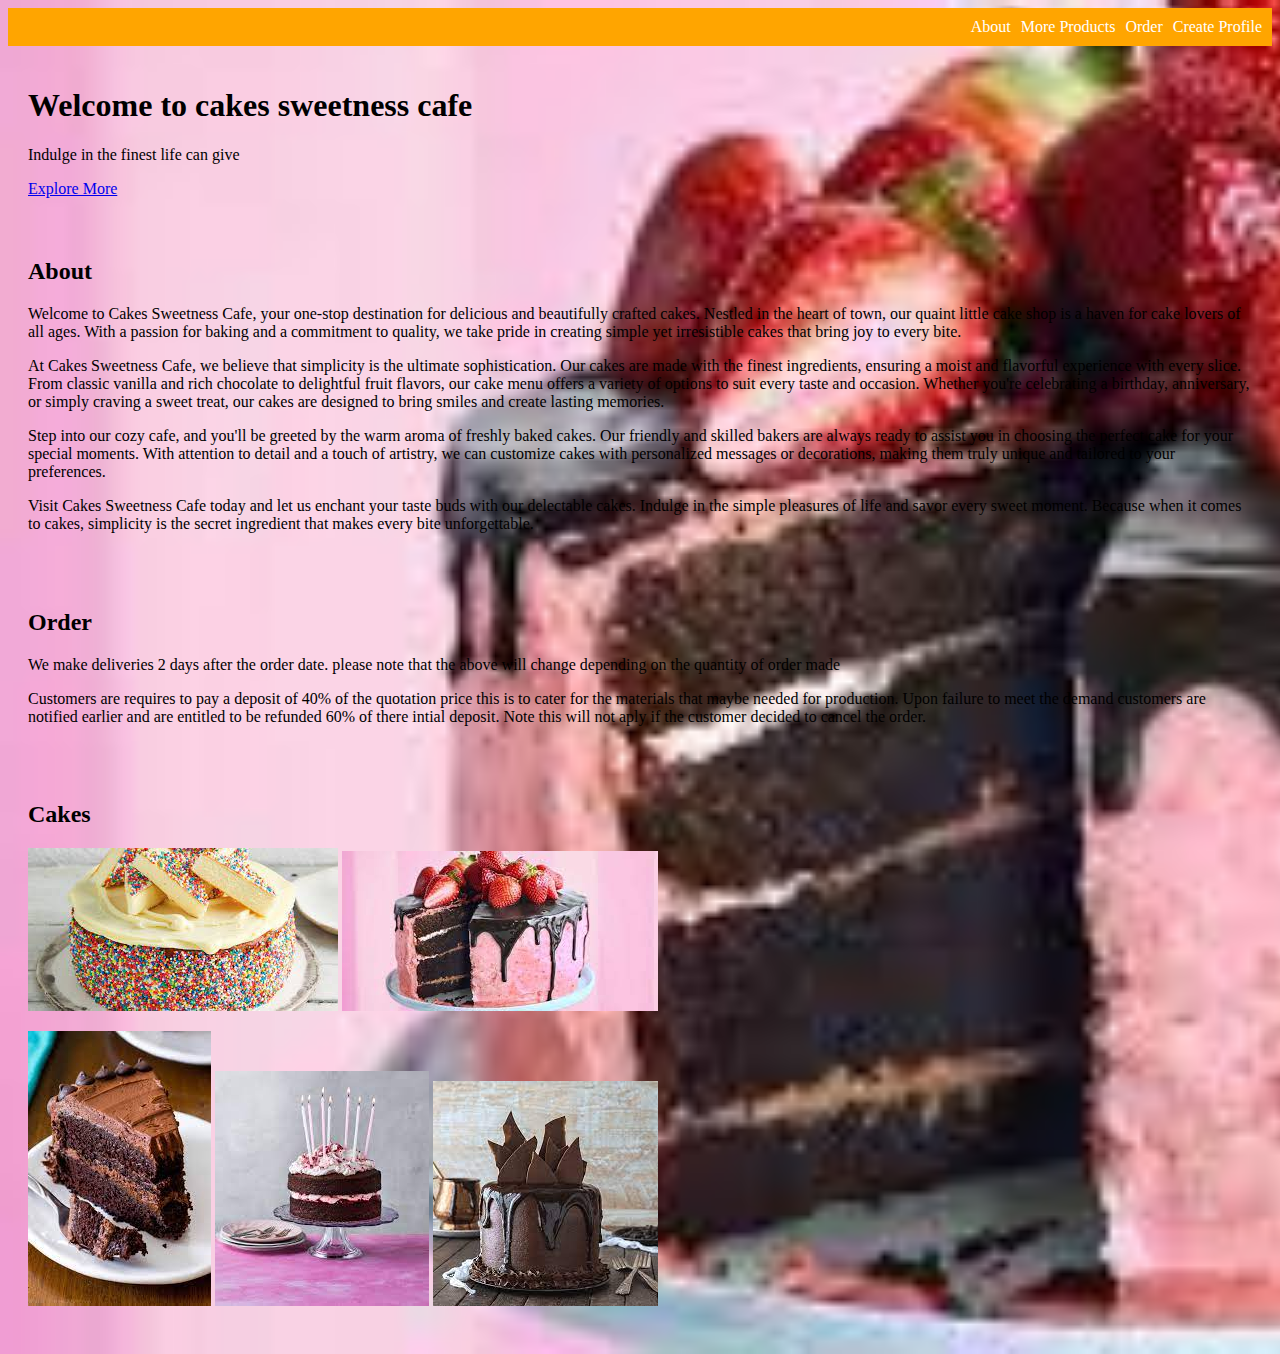
==== index.html @ c6d8fb19 "created new website cakes_sweetness_cafe" ====
<!DOCTYPE html>
<html>
<head>
  <title>Cakes Sweetness Café</title>
  <link rel="stylesheet" type="text/css" href="style.css">
  <script src="script.js"></script>
</head>
<body>
  <header>
    <nav>
      <ul>
        <li><a href="#about">About</a></li>
        <li><a href="product.html">More Products</a></li>
        <li><a href="#order">Order</a></li>
        <li><a href="#" onclick="toggleLogin()">Create Profile</a></li>
      </ul>
    </nav>
  </header>

  <section id="landing">
    <div class="landing content">
      <h1>Welcome to cakes sweetness cafe</h1>
      <p>Indulge in the finest life can give</p>
      <a href="product.html" class="cta-button">Explore More</a>
    </div>
  </section>

  <section id="about">
    <h2>About</h2>
    <p>
        Welcome to Cakes Sweetness Cafe, your one-stop destination for delicious and beautifully crafted cakes. Nestled in the heart of town, our quaint little cake shop is a haven for cake lovers of all ages. With a passion for baking and a commitment to quality, we take pride in creating simple yet irresistible cakes that bring joy to every bite.
    </p>
    <p>
        At Cakes Sweetness Cafe, we believe that simplicity is the ultimate sophistication. Our cakes are made with the finest ingredients, ensuring a moist and flavorful experience with every slice. From classic vanilla and rich chocolate to delightful fruit flavors, our cake menu offers a variety of options to suit every taste and occasion. Whether you're celebrating a birthday, anniversary, or simply craving a sweet treat, our cakes are designed to bring smiles and create lasting memories.
    </p>
    <p>
        Step into our cozy cafe, and you'll be greeted by the warm aroma of freshly baked cakes. Our friendly and skilled bakers are always ready to assist you in choosing the perfect cake for your special moments. With attention to detail and a touch of artistry, we can customize cakes with personalized messages or decorations, making them truly unique and tailored to your preferences.
    </p>
    <p>
        Visit Cakes Sweetness Cafe today and let us enchant your taste buds with our delectable cakes. Indulge in the simple pleasures of life and savor every sweet moment. Because when it comes to cakes, simplicity is the secret ingredient that makes every bite unforgettable.
    </p>
  </section>

  <section id="order">
    <h2>Order</h2>
    <p>We make deliveries 2 days after the order date. please note that the above will change depending on the quantity of order made</p>
    <p>
        Customers are requires to pay a deposit of 40% of the quotation price this is to cater for the materials that maybe needed for production. Upon failure to meet the demand customers are notified earlier and are entitled to be refunded 60% of there intial deposit. Note this will not aply if the customer decided to cancel the order.
    </p>
  </section>

  <section id="login">
    <h2>Create Profile</h2>
    <button onclick="showLogin()">Create Account</button>
    <button onclick="showLogin()">Log In</button>
  </section>

  <section id="cakes-photos">
    <h2>Cakes</h2>
    <img src="cake.jpeg" alt="Cake Photo"> <img src="cakes3.jpeg" alt="Cake Photo">
    <p><img src="cakes4.jpeg" alt="Cake Photo"> <img src="cake2.jpeg" alt="Cake Photo"> <img src="cakes5.jpeg" alt="Cake Photo"></p>
  </section>

  <script>
    function toggleLogin() {
      var loginSection = document.getElementById("login");
      loginSection.style.display = loginSection.style.display === "none" ? "block" : "none";
    }

    function showLogin() {
      alert("This feature is not implemented yet.");
    }
   /* function createAccount(event) {
      event.preventDefault();

      var username = document.getElementById("username").value;
      var email = document.getElementById("email").value;
      var password = document.getElementById("password").value;

      // Perform account creation logic here
      // You can use JavaScript to handle form validation, make API requests, etc.
      // For simplicity, we'll just display an alert message with the entered data
      alert("Account created successfully!\n\nUsername: " + username + "\nEmail: " + email + "\nPassword: " + password);
    }*/
  </script>
</body>
</html>
---- style.css ----
body {
    background-image: url("cakes3.jpeg");
    background-repeat: no-repeat;
    background-size: cover;
    color: black;
   /* animation-name: fadeBackround;
    animation-duration: 2s;
    animation-timing-function: ease-in;
    animation-fill-mode: forwards;
    opacity: 0;*/
  }

 /* @keyframes fadeBackground {
    0% {
      opacity: 0;
    }
    
    100% {
      opacity: 1;
    }
  }*/

  header {
    background-color: orange;
    padding: 10px;
  }
  
  nav ul {
    list-style-type: none;
    margin: 0;
    padding: 0;
    display: flex; /* Display the menu items horizontally */
    justify-content: flex-end; /*Aligns items to the right*/
  }
  
  nav ul li {
    margin-left: 10px;
  }
  
  nav ul li:first-child {
    margin-left: auto; /* pushes the create profile tab to the right*/
  }
  nav ul li a {
    color: white;
    text-decoration: none;
  }
  
  section {
    background-color: transparent;
    padding: 20px;
    scroll-margin-block: 20px;
  }
  
  #login {
    display: none;
  }
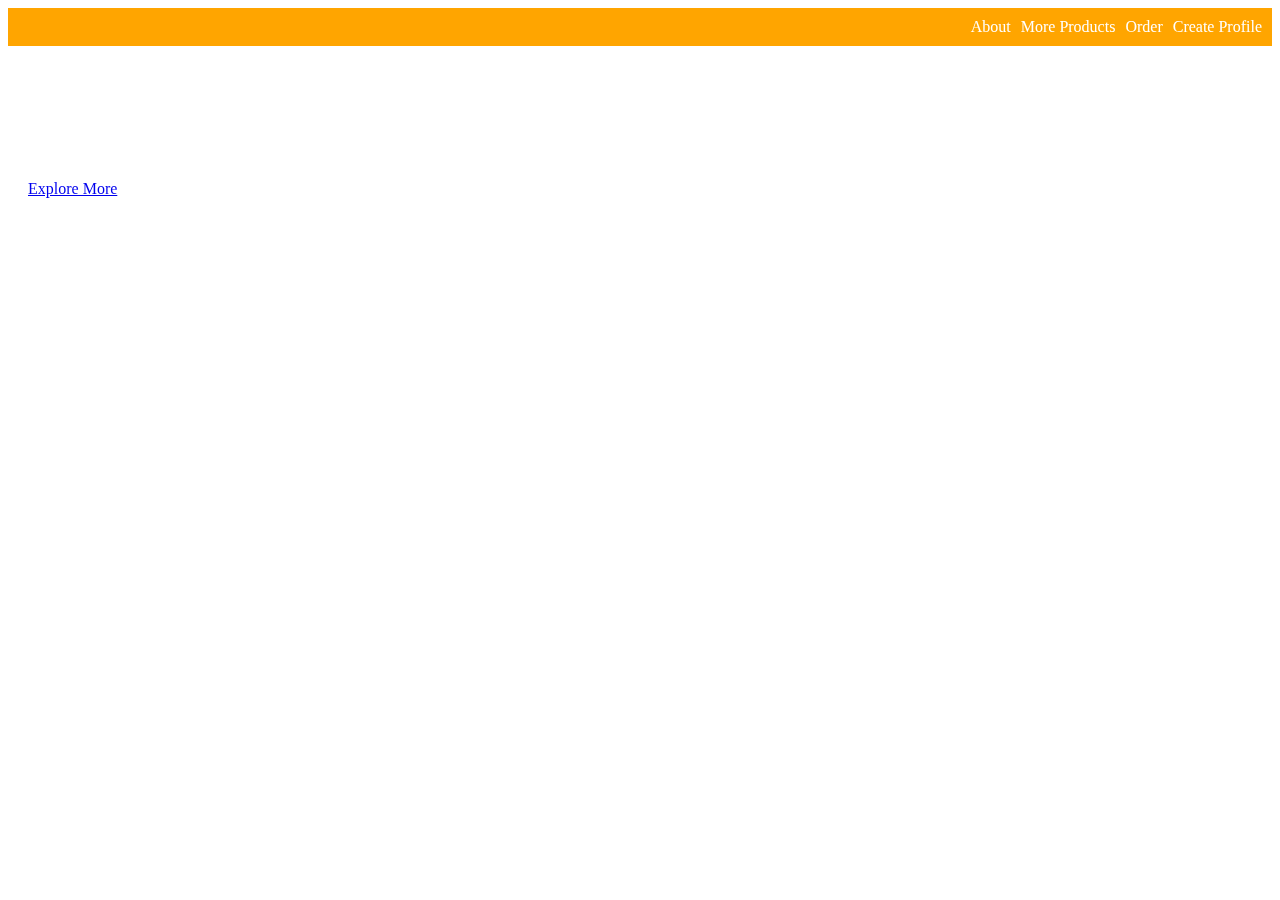
==== commit e9513092: "added web pages for each individual cakes, turned off the login tab" ====
--- a/index.html
+++ b/index.html
@@ -6,6 +6,14 @@
   <script src="script.js"></script>
 </head>
 <body>
+  <div id="carousel-container">
+    <div id="carousel">
+      <div class="carousel-item"></div>
+      <div class="carousel-item"></div>
+      <div class="carousel-item"></div>
+    </div>
+  </div>
+
   <header>
     <nav>
       <ul>
@@ -55,12 +63,6 @@
     <button onclick="showLogin()">Log In</button>
   </section>
 
-  <section id="cakes-photos">
-    <h2>Cakes</h2>
-    <img src="cake.jpeg" alt="Cake Photo"> <img src="cakes3.jpeg" alt="Cake Photo">
-    <p><img src="cakes4.jpeg" alt="Cake Photo"> <img src="cake2.jpeg" alt="Cake Photo"> <img src="cakes5.jpeg" alt="Cake Photo"></p>
-  </section>
-
   <script>
     function toggleLogin() {
       var loginSection = document.getElementById("login");
@@ -83,5 +85,6 @@
       alert("Account created successfully!\n\nUsername: " + username + "\nEmail: " + email + "\nPassword: " + password);
     }*/
   </script>
+  <script src="script.js"></script>
 </body>
 </html>
--- a/style.css
+++ b/style.css
@@ -1,8 +1,11 @@
 body {
-    background-image: url("cakes3.jpeg");
-    background-repeat: no-repeat;
-    background-size: cover;
-    color: black;
+    background-image: url("background/Home.png");
+   /* background-color: azure;*/
+    background-repeat: repeat;
+    background-position: cover;
+    background-size: normal;
+   /* background-color: rgba(0, 0, 0, 0.5); /* 50% transparency */
+    color: white;
    /* animation-name: fadeBackround;
     animation-duration: 2s;
     animation-timing-function: ease-in;
@@ -54,4 +57,38 @@
   #login {
     display: none;
   }
+
+  #carousel-container {
+    position: fixed;
+    top: 0;
+    left: 0;
+    right: 0;
+    bottom: 0;
+    z-index: -1;
+    overflow: hidden;
+  }
   
+  #carousel {
+    display: flex;
+    animation: carouselAnimation 3s linear infinite;
+  }
+  
+  .carousel-item {
+    width: 100%;
+    height: 100%;
+    background-position: center;
+    background-size: cover;
+  }
+  
+  @keyframes carouselAnimation {
+    0% { transform: translateX(0%); }
+    100% { transform: translateX(-200%); }
+  }
+
+  img {
+    width: 300px;
+    height: 200px;
+  }
+  
+  
+  
